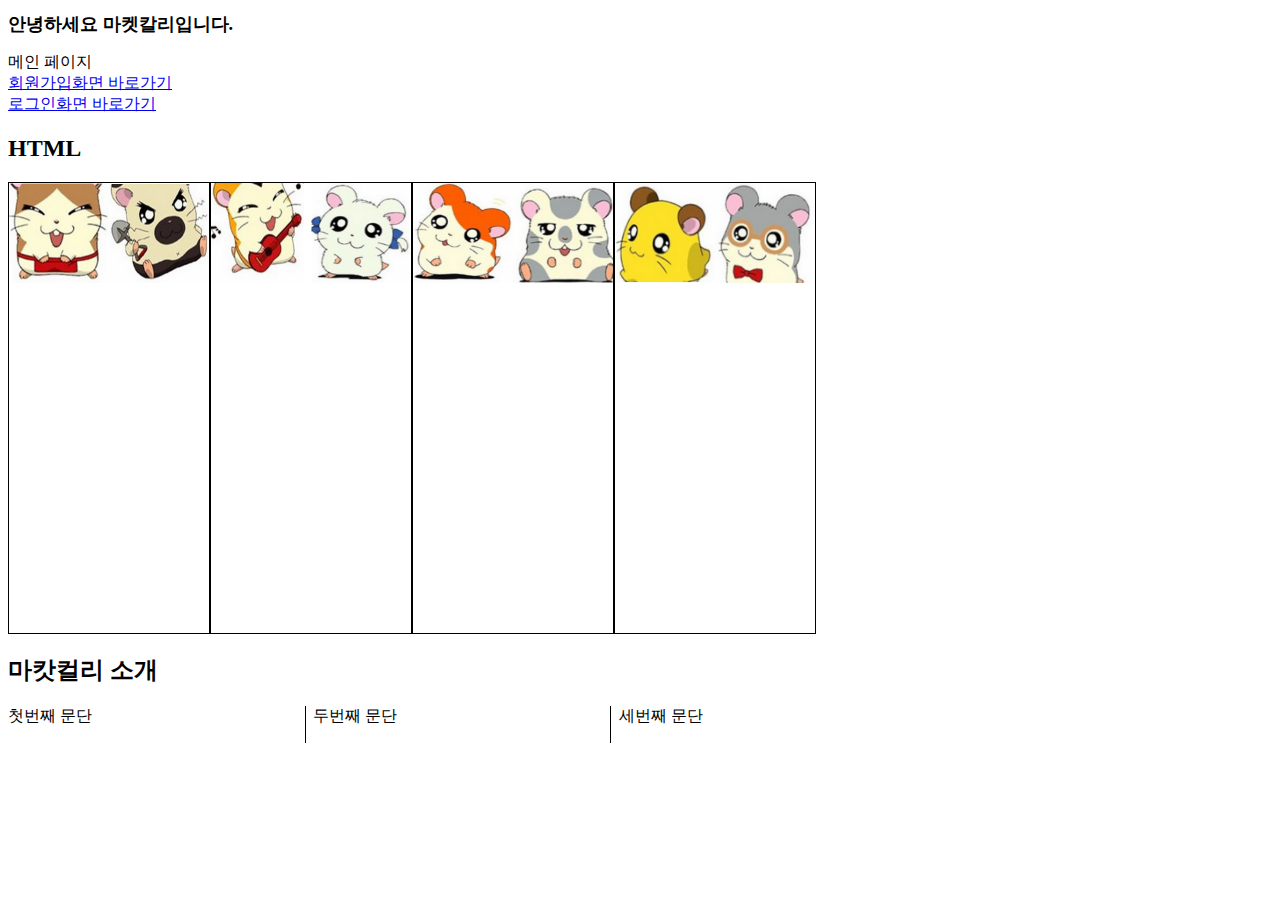
==== LAB4/index.html @ b74e1f6d "Add files via upload" ====
<!DOCTYPE html>
<html>
    <head>
        <meta charset="UTF-8" />
        <title>Internet item shop</title>
        <link rel = "stylesheet" type = "text/css" href="main.css">
    </head>
    <body>
        <div class="animation">
        <h1>안녕하세요 마켓칼리입니다.</h1></div>
        <form method = "get" autocomplete = "on" action = "http://www.example2.com">

        <div class="navigation">
        <p><div class="w1">메인 페이지</div><div class="w2"><a href = "https://2021144075.github.io/HomeworkRepository/LAB3/signup.html">회원가입화면 바로가기 </a></div> <div class="w3"></div><a href = "https://2021144075.github.io/HomeworkRepository/LAB3/login.html">로그인화면 바로가기</a></div></p>
        </div>

        <div class="main">
        <p><h2>HTML</h2></p>
            <div class="col">
                <div class="firstcol">
                    <img src="item1.png" alt="item1" width="100" height="100" class="image1" onload="alert(' 덧니 햄토리 이미지가 로드되었습니다.');" onerror="alert('이미지 로드 중 오류가 발생했습니다.');">
                    <div class="image2"><img src="item2.png" alt="item2" width="100" height="100" onload="alert('삽을 든 햄토리 이미지가 로드되었습니다.');" onerror="alert('이미지 로드 중 오류가 발생했습니다.');"><div class = "text"><h2>햄토리</h2></div></div></div>
                <div class="seccol">
                    <img src="item3.png" alt="item3" width="100" height="100">
                    <img src="item4.png" alt="item4" width="100" height="100"></div>
                <div class="thirdcol">
                    <img src="item5.png" alt="item5" width="100" height="100">
                    <img src="item6.png" alt="item6" width="100" height="100"></div>
                <div class="fourthcol">
                    <img src="item7.png" alt="item7" width="100" height="100">
                    <img src="item8.png" alt="item8" width="100" height="100"></div>
            </div>
            <h2> 마캇컬리 소개</h2>
            <div class="lastrow">
                첫번째 문단
                <p>두번째 문단</p>
                <p>세번째 문단</p>
            </div>
            
                
        </div>
        </form>
    </body>
</html>
---- LAB4/main.css ----
h1 {
    font-size: large;
    text-align: left;
}

.navigation{
    flex-wrap: nowrap;
    justify-content: space-between;
    flex-direction: row;
    align-items: first baseline;
    display:initial ;
 
}
.first {
    padding-top: 1px;
    padding-right: 3px;
    padding-bottom:2px;
    padding-left: 3px;
    border-style:dashed;
    border-color: rgb(54, 123, 58); 
}

.second {
    margin-top: 100px;
    margin-bottom: 100px;
    height: 200px;
    font-family: 'Lucida Sans', 'Lucida Sans Regular', 'Lucida Grande', 'Lucida Sans Unicode', Geneva, Verdana, sans-serif;

}

.third {
    color:rgb(105, 61, 7);
}

.fourth {
    border-style:double;
    border-color: brown; 
}

.fifth {
    width: fit-content;
    color: blue;
}

.animation {
    max-width: 1024px;
    animation-name: movingtext;
    animation-duration: 2s;
} 

@keyframes movingtext
{
    0%   {opacity: 0; transform: translateX(100%)}
    100% {opacity: 1; transform: translateX(0%)}
}

.image1:hover {
    transform: scale(1.5);
    transition: transform 2s ease-in-out; 
}

.image2 {
    position: relative;
}

.text {
    position: absolute;
    top: 0;
    left: 0;
    opacity: 0;

}
.image2:hover .text{
    opacity: 1;
}

.firstcol{
    height: 50vh;
    border: 1px solid black;
    display: flex;
    flex-direction: row;
    align-items: first baseline;
    justify-content: center;
}

.seccol{
    height: 50vh;
    border: 1px solid black;
    display: flex;
    flex-direction: row;
    align-items: first baseline;
    justify-content: center;
}

.thirdcol{
    height: 50vh;
    border: 1px solid black;
    display: flex;
    flex-direction: row;
    align-items: first baseline;
    justify-content: center;
}

.fourthcol{
    height: 50vh;
    border: 1px solid black;
    display: flex;
    flex-direction: row;
    align-items: first baseline;
    justify-content: center;
}

.col{
    display: flex;
    flex-flow: row;

}

.lastrow{
    max-width: 900px;
    column-count: 3;
    column-rule: 1px solid black;
}

@media only screen and (max-width:480px) {
    .navigation{
        flex-direction: column;
    }
    .col{
        display: flex;
        flex-flow: column;
    
    }
    .lastrow{
        max-width: 900px;
        column-count: 1;

    }
    
}

@media only screen and (min-width:481px) and (max-width: 800px) {

    .lastrow{
        max-width: 900px;
        column-count: 1;

    }
    .navigation {
        flex-direction: column;
    }

    .col {
        display: flex;
        flex-wrap: wrap;
        justify-content: space-between;
        align-items: center;
        height: 300px;
    }
      
    .firstcol {
        flex-basis: calc(50% - 20px);
        height: 100px;
        margin-bottom: 20px;
    
    }
    .seccol {
        flex-basis: calc(50% - 20px);
        height: 100px;
        margin-bottom: 20px;
    
    }
    .thirdcol {
        flex-basis: calc(50% - 20px);
        height: 100px;
        margin-bottom: 20px;
    
    }
    .fourthcol {
        flex-basis: calc(50% - 20px);
        height: 100px;
        margin-bottom: 20px;
    
    }
}
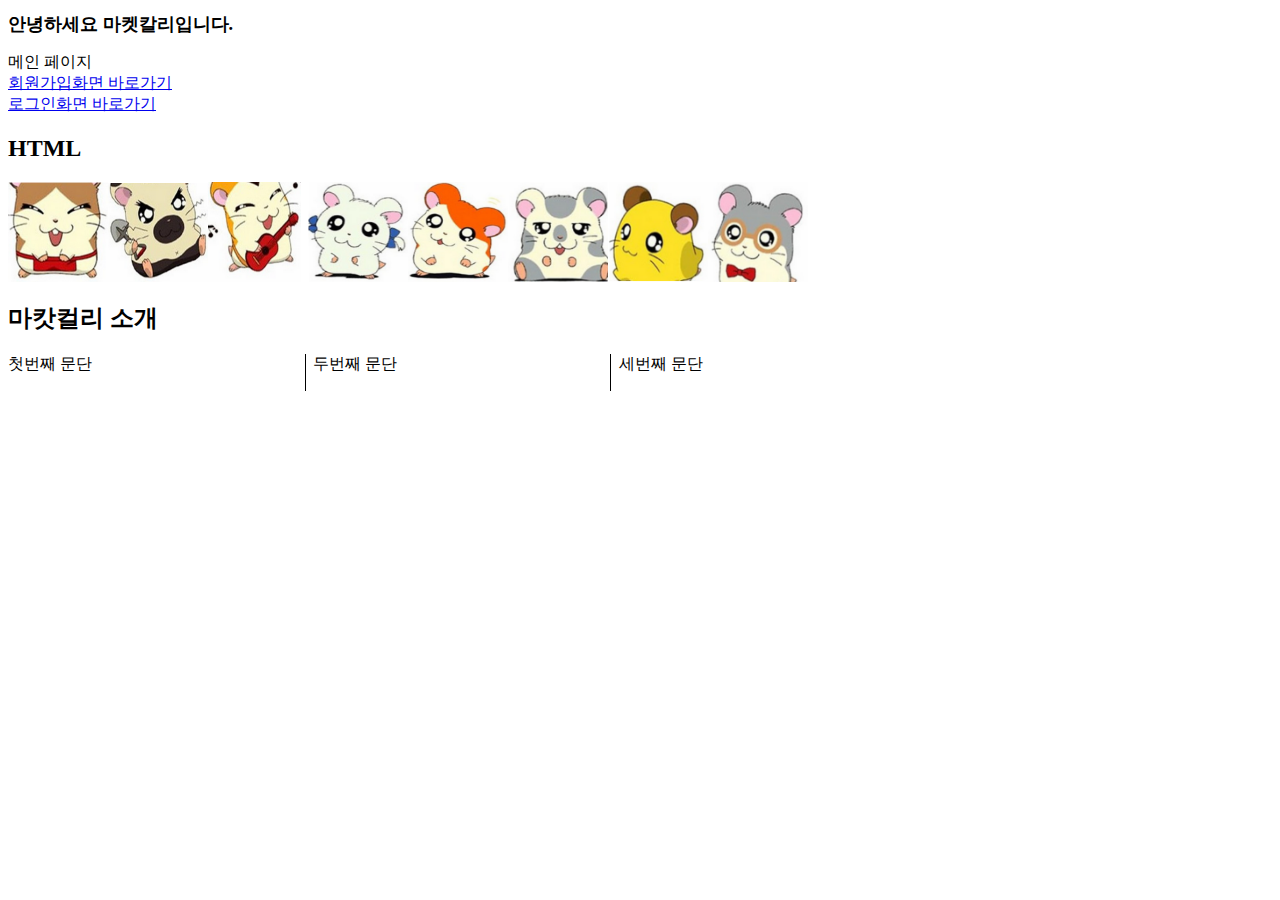
==== commit c20df16d: "Update index.html" ====
--- a/LAB4/index.html
+++ b/LAB4/index.html
@@ -11,25 +11,151 @@
         <form method = "get" autocomplete = "on" action = "http://www.example2.com">
 
         <div class="navigation">
-        <p><div class="w1">메인 페이지</div><div class="w2"><a href = "https://2021144075.github.io/HomeworkRepository/LAB3/signup.html">회원가입화면 바로가기 </a></div> <div class="w3"></div><a href = "https://2021144075.github.io/HomeworkRepository/LAB3/login.html">로그인화면 바로가기</a></div></p>
+        <p><div class="w1">메인 페이지</div><div class="w2"><a href = "https://2021144075.github.io/HomeworkRepository/LAB4/signup.html">회원가입화면 바로가기 </a></div> <div class="w3"></div><a href = "https://2021144075.github.io/HomeworkRepository/LAB4/login.html">로그인화면 바로가기</a></div></p>
         </div>
 
         <div class="main">
         <p><h2>HTML</h2></p>
             <div class="col">
-                <div class="firstcol">
-                    <img src="item1.png" alt="item1" width="100" height="100" class="image1" onload="alert(' 덧니 햄토리 이미지가 로드되었습니다.');" onerror="alert('이미지 로드 중 오류가 발생했습니다.');">
-                    <div class="image2"><img src="item2.png" alt="item2" width="100" height="100" onload="alert('삽을 든 햄토리 이미지가 로드되었습니다.');" onerror="alert('이미지 로드 중 오류가 발생했습니다.');"><div class = "text"><h2>햄토리</h2></div></div></div>
-                <div class="seccol">
-                    <img src="item3.png" alt="item3" width="100" height="100">
-                    <img src="item4.png" alt="item4" width="100" height="100"></div>
-                <div class="thirdcol">
-                    <img src="item5.png" alt="item5" width="100" height="100">
-                    <img src="item6.png" alt="item6" width="100" height="100"></div>
-                <div class="fourthcol">
-                    <img src="item7.png" alt="item7" width="100" height="100">
-                    <img src="item8.png" alt="item8" width="100" height="100"></div>
+                <img src="item1.png" alt="item1" width="100" height="100" onclick="displayText1()"><div class="text" id="textContainer1"></div>
+                <img src="item2.png" alt="item2" width="100" height="100" onclick="displayText2()"><div class="text" id="textContainer2"></div>
+
+                <img src="item3.png" alt="item3" width="100" height="100" onclick="displayText3()"><div class="text" id="textContainer3"></div>
+                <img src="item4.png" alt="item4" width="100" height="100" onclick="displayText4()"><div class="text" id="textContainer4"></div>
+
+                <img src="item5.png" alt="item5" width="100" height="100" onclick="displayText5()"><div class="text" id="textContainer5"></div>
+                <img src="item6.png" alt="item6" width="100" height="100" onclick="displayText6()"><div class="text" id="textContainer6"></div>
+
+                <img src="item7.png" alt="item7" width="100" height="100" onclick="displayText7()"><div class="text" id="textContainer7"></div>
+                <img src="item8.png" alt="item8" width="100" height="100" onclick="displayText8()"><div class="text" id="textContainer8"></div>
             </div>
+        <script>
+            function displayText1() {
+                fetch('product.json')
+                    .then(response => response.json())
+                    .then(jsonData => {
+                        var information = jsonData.products;
+                        var selectedInfo = products.find(item => item.id === 1); // id가 1인 경우 선택
+          
+                        if (selectedInfo) {
+                            var textContainer = document.getElementById("textContainer1");
+                            textContainer.innerHTML = selectedInfo.description;
+                        }
+                    })
+                    .catch(error => console.log(error));
+            } 
+            
+            function displayText2() {
+                fetch('product.json')
+                    .then(response => response.json())
+                    .then(jsonData => {
+                        var information = jsonData.products;
+                        var selectedInfo = products.find(item => item.id === 2); // id가 1인 경우 선택
+          
+                        if (selectedInfo) {
+                            var textContainer = document.getElementById("textContainer2");
+                            textContainer.innerHTML = selectedInfo.description;
+                        }
+                    })
+                    .catch(error => console.log(error));
+            }
+
+            function displayText3() {
+                fetch('product.json')
+                    .then(response => response.json())
+                    .then(jsonData => {
+                        var information = jsonData.products;
+                        var selectedInfo = products.find(item => item.id === 3); // id가 1인 경우 선택
+          
+                        if (selectedInfo) {
+                            var textContainer = document.getElementById("textContainer3");
+                            textContainer.innerHTML = selectedInfo.description;
+                        }
+                    })
+                    .catch(error => console.log(error));
+            }
+
+            function displayText4() {
+                fetch('product.json')
+                    .then(response => response.json())
+                    .then(jsonData => {
+                        var information = jsonData.products;
+                        var selectedInfo = products.find(item => item.id === 4); // id가 1인 경우 선택
+          
+                        if (selectedInfo) {
+                            var textContainer = document.getElementById("textContainer4");
+                            textContainer.innerHTML = selectedInfo.description;
+                        }
+                    })
+                    .catch(error => console.log(error));
+            }
+
+            function displayText5() {
+                fetch('product.json')
+                    .then(response => response.json())
+                    .then(jsonData => {
+                        var information = jsonData.products;
+                        var selectedInfo = products.find(item => item.id === 5); // id가 1인 경우 선택
+          
+                        if (selectedInfo) {
+                            var textContainer = document.getElementById("textContainer5");
+                            textContainer.innerHTML = selectedInfo.description;
+                        }
+                    })
+                    .catch(error => console.log(error));
+            }
+
+            function displayText6() {
+                fetch('product.json')
+                    .then(response => response.json())
+                    .then(jsonData => {
+                        var information = jsonData.products;
+                        var selectedInfo = products.find(item => item.id === 6); // id가 1인 경우 선택
+          
+                        if (selectedInfo) {
+                            var textContainer = document.getElementById("textContainer6");
+                            textContainer.innerHTML = selectedInfo.description;
+                        }
+                    })
+                    .catch(error => console.log(error));
+            }
+
+            function displayText7() {
+                fetch('product.json')
+                    .then(response => response.json())
+                    .then(jsonData => {
+                        var information = jsonData.products;
+                        var selectedInfo = products.find(item => item.id === 7); // id가 1인 경우 선택
+          
+                        if (selectedInfo) {
+                            var textContainer = document.getElementById("textContainer7");
+                            textContainer.innerHTML = selectedInfo.description;
+                        }
+                    })
+                    .catch(error => console.log(error));
+            }
+
+            function displayText8() {
+                fetch('product.json')
+                    .then(response => response.json())
+                    .then(jsonData => {
+                        var information = jsonData.products;
+                        var selectedInfo = products.find(item => item.id === 8); // id가 1인 경우 선택
+          
+                        if (selectedInfo) {
+                            var textContainer = document.getElementById("textContainer8");
+                            textContainer.innerHTML = selectedInfo.description;
+                        }
+                    })
+                    .catch(error => console.log(error));
+            }
+
+    
+
+        </script>
+
+
+
             <h2> 마캇컬리 소개</h2>
             <div class="lastrow">
                 첫번째 문단
@@ -41,4 +167,4 @@
         </div>
         </form>
     </body>
-</html>+</html>
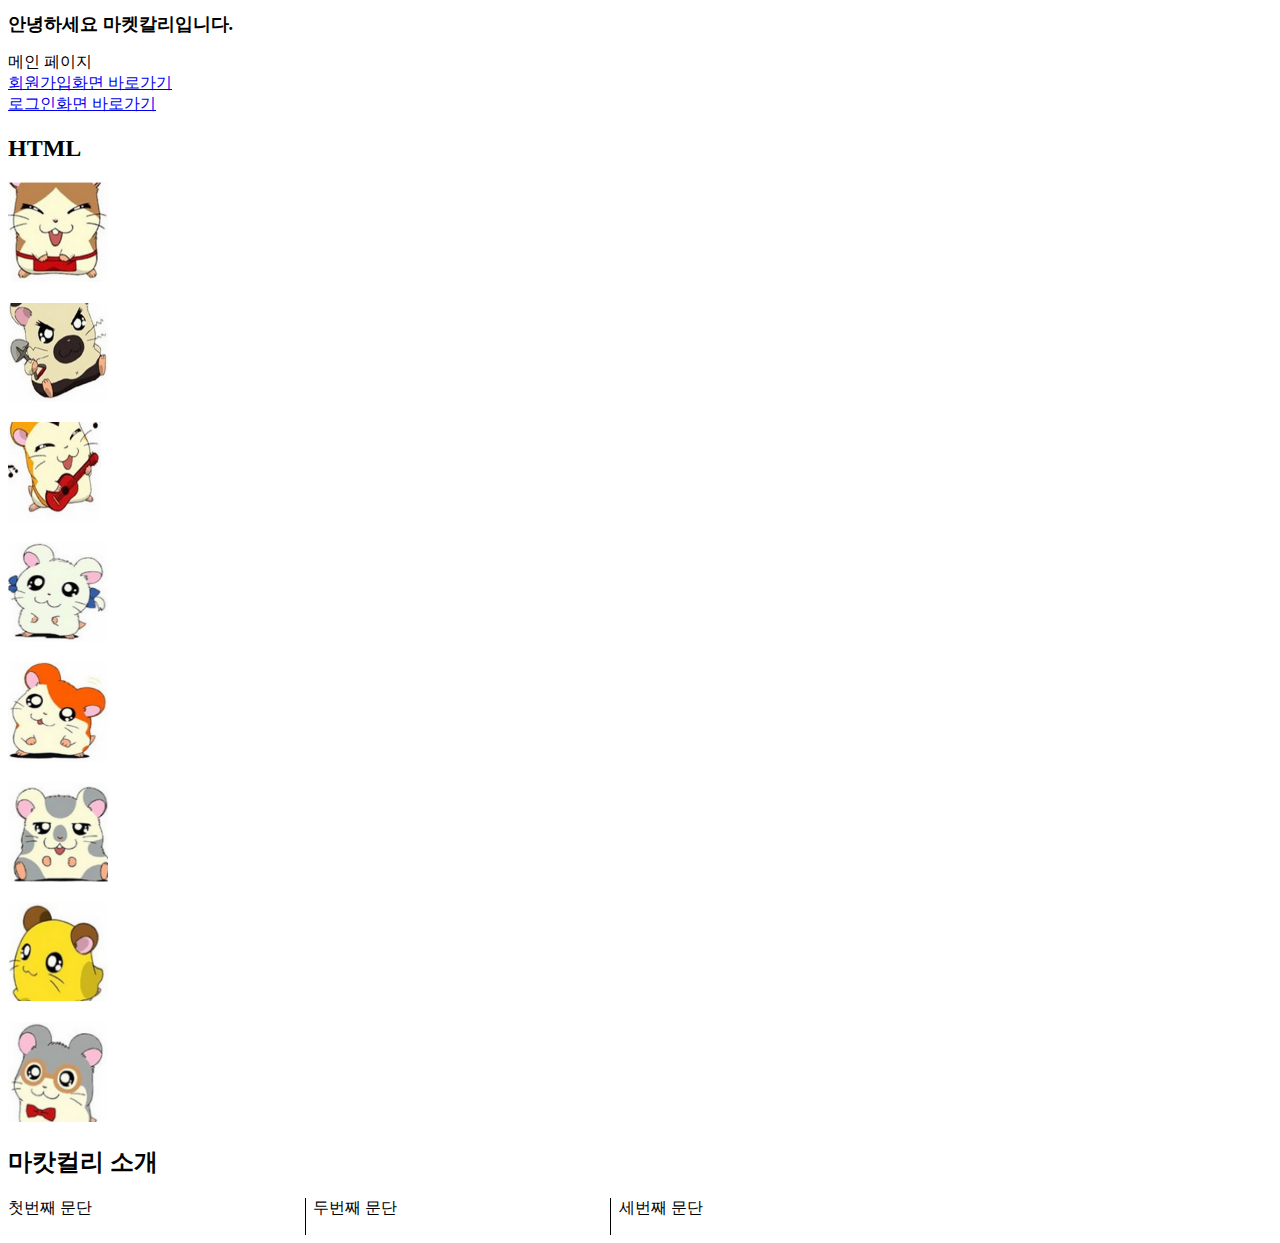
==== commit b8c9961f: "Update index.html" ====
--- a/LAB4/index.html
+++ b/LAB4/index.html
@@ -4,6 +4,7 @@
         <meta charset="UTF-8" />
         <title>Internet item shop</title>
         <link rel = "stylesheet" type = "text/css" href="main.css">
+        
     </head>
     <body>
         <div class="animation">
@@ -14,145 +15,176 @@
         <p><div class="w1">메인 페이지</div><div class="w2"><a href = "https://2021144075.github.io/HomeworkRepository/LAB4/signup.html">회원가입화면 바로가기 </a></div> <div class="w3"></div><a href = "https://2021144075.github.io/HomeworkRepository/LAB4/login.html">로그인화면 바로가기</a></div></p>
         </div>
 
+        <script>
+            fetch('product.json') 
+            .then(response => response.json()) 
+            .then(post => {
+                prod = post;
+                init(prod);})
+
+            .catch(error => {console.log(error)})
+           
+
+            // infinit scroll 구현
+
+            var page = 1;
+            var isLoading = false;
+
+            function loadProducts() {
+                if (isLoading) return;
+            
+                isLoading = true;
+                document.getElementById('loading').style.display = 'block';
+
+            
+                var xhr = new XMLHttpRequest();
+                xhr.onreadystatechange = function() {
+                    if (xhr.readyState === 4 && xhr.status === 200) {
+                        var products = JSON.parse(xhr.responseText);
+
+                  
+                        var productList = document.getElementById('product-list');
+                        for (var i = 0; i < products.length; i++) {
+                            var product = products[i];
+                            var productElement = document.createElement('div');
+                            productElement.textContent = product.name;
+                            productList.appendChild(productElement);
+                        }
+
+                        
+                        isLoading = false;
+                        document.getElementById('loading').style.display = 'none';
+                    }
+                };
+                xhr.open('GET', 'products.json?page=' + page, true);
+                xhr.send();
+
+                page++;
+            }
+
+            window.onscroll = function() {
+                if ((window.innerHeight + window.scrollY) >= document.body.offsetHeight) {
+                    loadProducts();
+                }
+            };
+
+           
+            loadProducts();
+
+                        
+            let products = [];
+            
+            let filteredProducts = []; 
+            let currentCategory = "All"; 
+            let currentSort = "Default"; 
+
+            
+            function fetchJSON() {
+            fetch('product.json')
+                .then(response => response.json())
+                .then(data => {
+                products = data.products;
+                filteredProducts = [...products]; 
+                displayProducts();
+                })
+                .catch(error => {
+                console.error('Error:', error);
+                });
+            }
+
+            
+            function displayProducts() {
+            const container = document.getElementById('productContainer');
+            container.innerHTML = ""; 
+
+            filteredProducts.forEach(product => {
+                const productDiv = document.createElement('div');
+                const name = document.createElement('p');
+                name.textContent = product.name;
+                const category = document.createElement('p');
+                category.textContent = product.category;
+                const description = document.createElement('p');
+                description.textContent = product.description;
+
+                productDiv.appendChild(name);
+                productDiv.appendChild(category);
+                productDiv.appendChild(description);
+                container.appendChild(productDiv);
+            });
+            }
+
+            // 키워드 검색
+            function searchProducts(keyword) {
+            const lowerKeyword = keyword.toLowerCase();
+            filteredProducts = products.filter(product => {
+                const lowerName = product.name.toLowerCase();
+                return lowerName.includes(lowerKeyword);
+            });
+            applyCategoryFilter(currentCategory);
+            applySort(currentSort);
+            displayProducts();
+            }
+
+            // 카테고리 필터링
+            function applyCategoryFilter(category) {
+            currentCategory = category;
+            if (category === "All") {
+                filteredProducts = [...products]; 
+            } else {
+                filteredProducts = products.filter(product => product.category === category);
+            }
+            applySort(currentSort);
+            displayProducts();
+            }
+
+            // 정렬
+            function applySort(sortBy) {
+            currentSort = sortBy;
+            if (sortBy === "Default") {
+                // 기본 정렬
+                filteredProducts = [...filteredProducts];
+            } else if (sortBy === "up") {
+                // 오름차순
+                filteredProducts = filteredProducts.sort((a, b) => a.name.localeCompare(b.name));
+            } else if (sortBy === "down") {
+                // 내림차순
+                filteredProducts = filteredProducts.sort((a, b) => b.name.localeCompare(a.name));
+            }
+            displayProducts();
+            }
+
+         
+            fetchJSON();
+
+                // 클릭 이벤트
+            const productElements = document.querySelectorAll('.product');
+            productElements.forEach(productElement => {
+                productElement.addEventListener('click', () => {
+                    const descriptionElement = productElement.querySelector('.description');
+                    descriptionElement.classList.toggle('show');
+                });
+            });
+                
+        </script>
+
         <div class="main">
         <p><h2>HTML</h2></p>
-            <div class="col">
-                <img src="item1.png" alt="item1" width="100" height="100" onclick="displayText1()"><div class="text" id="textContainer1"></div>
-                <img src="item2.png" alt="item2" width="100" height="100" onclick="displayText2()"><div class="text" id="textContainer2"></div>
-
-                <img src="item3.png" alt="item3" width="100" height="100" onclick="displayText3()"><div class="text" id="textContainer3"></div>
-                <img src="item4.png" alt="item4" width="100" height="100" onclick="displayText4()"><div class="text" id="textContainer4"></div>
-
-                <img src="item5.png" alt="item5" width="100" height="100" onclick="displayText5()"><div class="text" id="textContainer5"></div>
-                <img src="item6.png" alt="item6" width="100" height="100" onclick="displayText6()"><div class="text" id="textContainer6"></div>
-
-                <img src="item7.png" alt="item7" width="100" height="100" onclick="displayText7()"><div class="text" id="textContainer7"></div>
-                <img src="item8.png" alt="item8" width="100" height="100" onclick="displayText8()"><div class="text" id="textContainer8"></div>
+            <div class="product">
+                <div class="image1"><img src="item1.png" alt="item1" width="100" height="100" ><div class="text" data-id="1"></div><p class="description"><div class = "text">갈색 실눈을 뜬 햄토리다.  9.99달러</div></p></div>
+                <div class="image2"><img src="item2.png" alt="item2" width="100" height="100" ><div class="text" data-id="2"></div><p class="description"><div class = "text">검은색 큰눈 뚱토리다.  7.99달러</div></p></div>
+
+                <div class="image3"><img src="item3.png" alt="item3" width="100" height="100" ><div class="text" data-id="3"></div><p class="description"><div class = "text">주황색 실눈 햄토리다.  10.99달러</div></p></div>
+                <div class="image4"><img src="item4.png" alt="item4" width="100" height="100" ><div class="text" data-id="4"></div><p class="description"><div class = "text">흰색 큰눈 햄토리다.  6.99달러</div></p></div>
+
+                <div class="image5"><img src="item5.png" alt="item5" width="100" height="100" ><div class="text" data-id="5"></div><p class="description"><div class = "text">주황색 큰눈 햄토리다.  15.99달러</div></p></div>
+                <div class="image6"><img src="item6.png" alt="item6" width="100" height="100" ><div class="text" data-id="6"></div><p class="description"><div class = "text">회색 졸린눈 뚱토리다.  3.99달러</div></p></div>
+
+                <div class="image7"><img src="item7.png" alt="item7" width="100" height="100" ><div class="text" data-id="7"></div><p class="description"><div class = "text">노랑색 큰눈 뚱토리다.  5.99달러</div></p></div>
+                <div class="image8"><img src="item8.png" alt="item8" width="100" height="100" ><div class="text" data-id="8"></div><p class="description"><div class = "text">회색 큰눈 햄토리다.  12.99달러</div></p></div>
             </div>
-        <script>
-            function displayText1() {
-                fetch('product.json')
-                    .then(response => response.json())
-                    .then(jsonData => {
-                        var information = jsonData.products;
-                        var selectedInfo = products.find(item => item.id === 1); // id가 1인 경우 선택
-          
-                        if (selectedInfo) {
-                            var textContainer = document.getElementById("textContainer1");
-                            textContainer.innerHTML = selectedInfo.description;
-                        }
-                    })
-                    .catch(error => console.log(error));
-            } 
-            
-            function displayText2() {
-                fetch('product.json')
-                    .then(response => response.json())
-                    .then(jsonData => {
-                        var information = jsonData.products;
-                        var selectedInfo = products.find(item => item.id === 2); // id가 1인 경우 선택
-          
-                        if (selectedInfo) {
-                            var textContainer = document.getElementById("textContainer2");
-                            textContainer.innerHTML = selectedInfo.description;
-                        }
-                    })
-                    .catch(error => console.log(error));
-            }
-
-            function displayText3() {
-                fetch('product.json')
-                    .then(response => response.json())
-                    .then(jsonData => {
-                        var information = jsonData.products;
-                        var selectedInfo = products.find(item => item.id === 3); // id가 1인 경우 선택
-          
-                        if (selectedInfo) {
-                            var textContainer = document.getElementById("textContainer3");
-                            textContainer.innerHTML = selectedInfo.description;
-                        }
-                    })
-                    .catch(error => console.log(error));
-            }
-
-            function displayText4() {
-                fetch('product.json')
-                    .then(response => response.json())
-                    .then(jsonData => {
-                        var information = jsonData.products;
-                        var selectedInfo = products.find(item => item.id === 4); // id가 1인 경우 선택
-          
-                        if (selectedInfo) {
-                            var textContainer = document.getElementById("textContainer4");
-                            textContainer.innerHTML = selectedInfo.description;
-                        }
-                    })
-                    .catch(error => console.log(error));
-            }
-
-            function displayText5() {
-                fetch('product.json')
-                    .then(response => response.json())
-                    .then(jsonData => {
-                        var information = jsonData.products;
-                        var selectedInfo = products.find(item => item.id === 5); // id가 1인 경우 선택
-          
-                        if (selectedInfo) {
-                            var textContainer = document.getElementById("textContainer5");
-                            textContainer.innerHTML = selectedInfo.description;
-                        }
-                    })
-                    .catch(error => console.log(error));
-            }
-
-            function displayText6() {
-                fetch('product.json')
-                    .then(response => response.json())
-                    .then(jsonData => {
-                        var information = jsonData.products;
-                        var selectedInfo = products.find(item => item.id === 6); // id가 1인 경우 선택
-          
-                        if (selectedInfo) {
-                            var textContainer = document.getElementById("textContainer6");
-                            textContainer.innerHTML = selectedInfo.description;
-                        }
-                    })
-                    .catch(error => console.log(error));
-            }
-
-            function displayText7() {
-                fetch('product.json')
-                    .then(response => response.json())
-                    .then(jsonData => {
-                        var information = jsonData.products;
-                        var selectedInfo = products.find(item => item.id === 7); // id가 1인 경우 선택
-          
-                        if (selectedInfo) {
-                            var textContainer = document.getElementById("textContainer7");
-                            textContainer.innerHTML = selectedInfo.description;
-                        }
-                    })
-                    .catch(error => console.log(error));
-            }
-
-            function displayText8() {
-                fetch('product.json')
-                    .then(response => response.json())
-                    .then(jsonData => {
-                        var information = jsonData.products;
-                        var selectedInfo = products.find(item => item.id === 8); // id가 1인 경우 선택
-          
-                        if (selectedInfo) {
-                            var textContainer = document.getElementById("textContainer8");
-                            textContainer.innerHTML = selectedInfo.description;
-                        }
-                    })
-                    .catch(error => console.log(error));
-            }
-
-    
-
-        </script>
+        
+            <div id="productContainer"></div>
+
 
 
 
